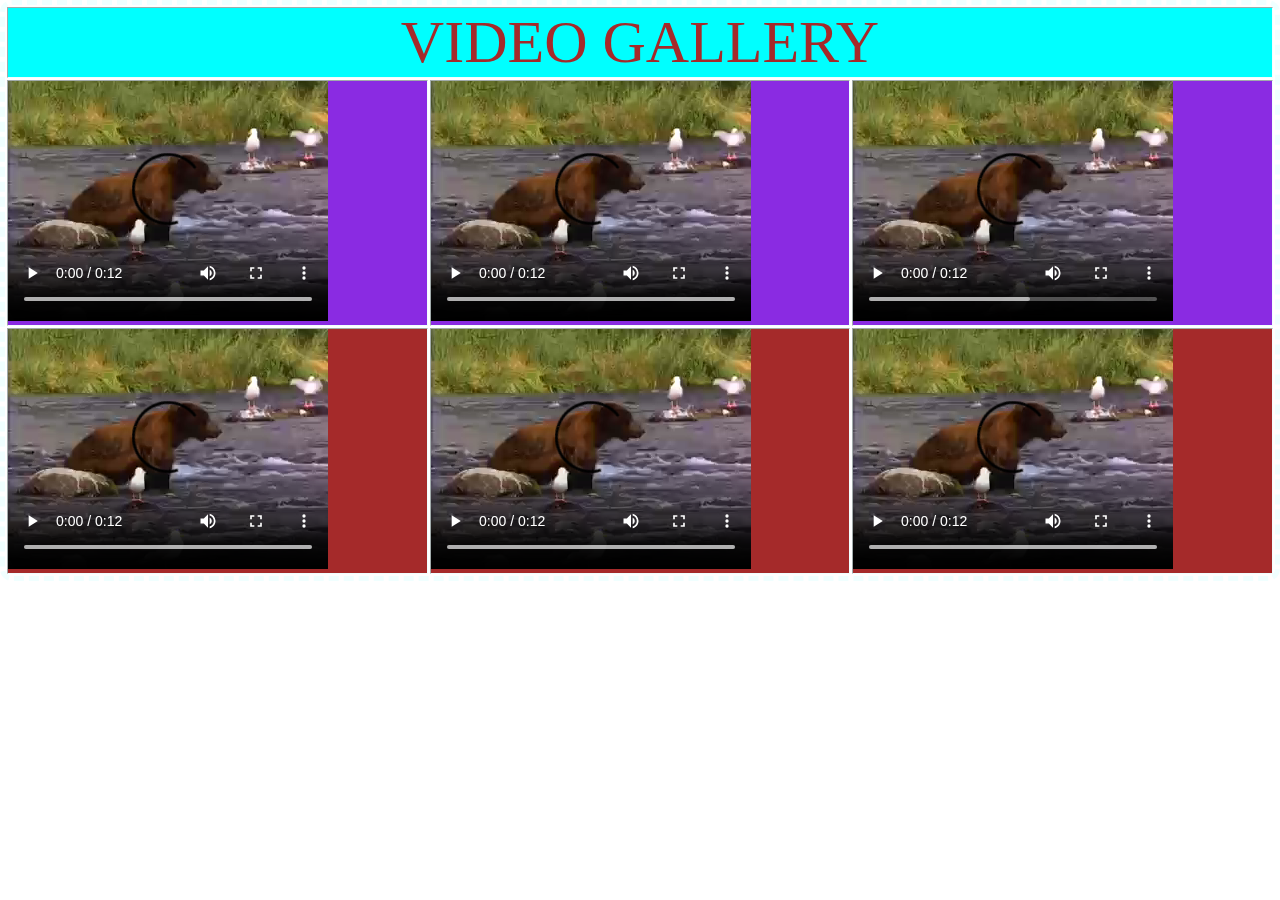
==== fsd day 2/index.html @ e31ee0b0 "first commit" ====
<!DOCTYPE html>
<html lang="en">
<head>
    <meta charset="UTF-8">
    <meta name="viewport" content="width=, initial-scale=1.0">
    <title>Document</title>
    <link rel="stylesheet" href="style.css">
</head>
<body>
    <table border="2px">
        <tr>
            <td colspan="3" id="heading">VIDEO GALLERY</td>
        </tr>
        <tr id="row1">
            <td>
                <video width="320" height="240" controls>
                    <source src="movie.mp4" type="video/mp4">
                    <source src="movie.ogg" type="video/ogg">
                    
                  </video>
            </td>
            <td>
                <video width="320" height="240" controls>
                    <source src="movie.mp4" type="video/mp4">
                    <source src="movie.ogg" type="video/ogg">
                    
                  </video>
            </td>
            <td>
                <video width="320" height="240" controls>
                    <source src="movie.mp4" type="video/mp4">
                    <source src="movie.ogg" type="video/ogg">
                    
                  </video>
            </td>
        </tr>
        <tr id="row2">
            <td>
                <video width="320" height="240" controls>
                    <source src="movie.mp4" type="video/mp4">
                    <source src="movie.ogg" type="video/ogg">
                    
                  </video>
            </td>
            <td>
                <video width="320" height="240" controls>
                    <source src="movie.mp4" type="video/mp4">
                    <source src="movie.ogg" type="video/ogg">
                    
                  </video>
            </td>
            <td>
                <video width="320" height="240" controls>
                    <source src="movie.mp4" type="video/mp4">
                    <source src="movie.ogg" type="video/ogg">
                    
                  </video>
            </td>
        </tr>
    </table>
</body>
</html>
---- fsd day 2/style.css ----
*
{
    margin: 0px;
    padding: 0px;
}
table{
    width: 100%;
    border-radius: 12px;
    border-style: dashed ;
    border-color: azure;
    border-width: 5px;
}
#heading
{
    text-align: center;
    font-size: 60px;
    background-color: aqua;
    color: brown;
}
#row1
{
    background-color: blueviolet;
}
#row2
{
    background-color: brown;
}
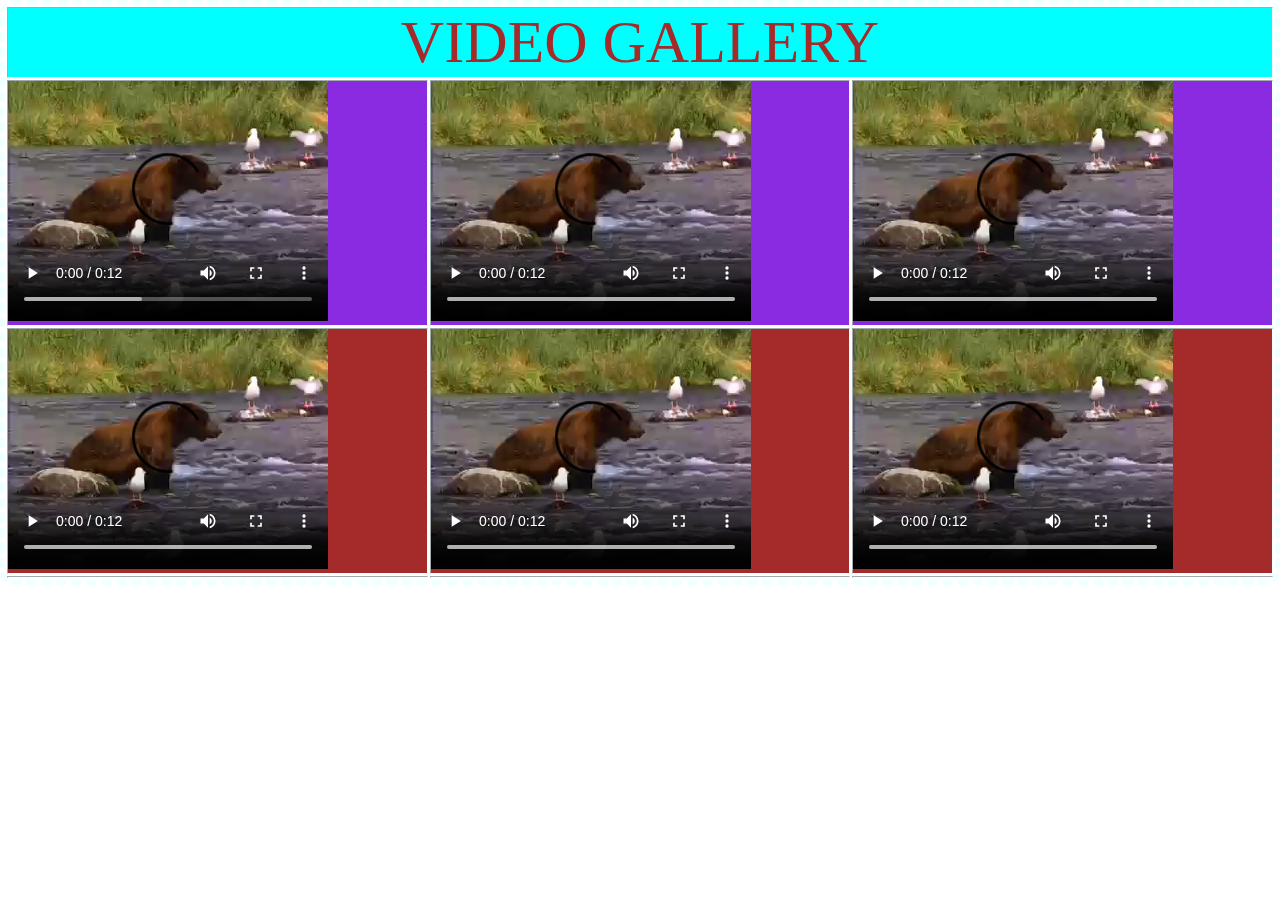
==== commit 0a43952c: "era" ====
--- a/fsd day 2/index.html
+++ b/fsd day 2/index.html
@@ -57,6 +57,11 @@
                   </video>
             </td>
         </tr>
+        <tr>
+            <td></td>
+            <td></td>
+            <td></td>
+        </tr>
     </table>
 </body>
 </html>